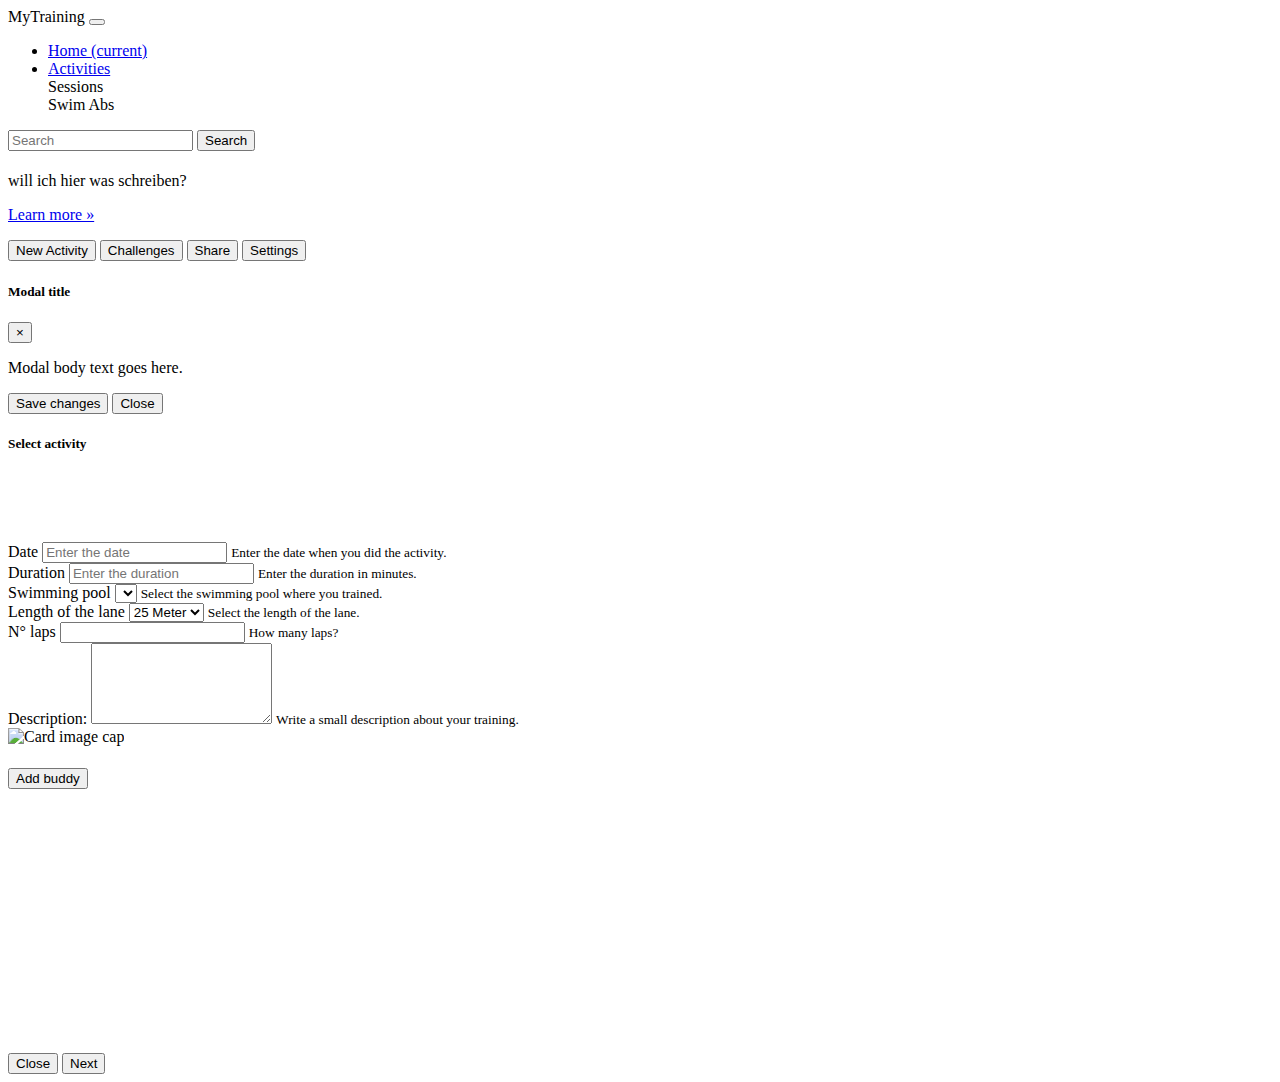
==== src/main/resources/templates/welcome.html @ 64f63254 "add user during the save swim option" ====
<!DOCTYPE HTML>
<html xmlns:th="http://www.thymeleaf.org">
<head>
<title>Spring Boot Thymeleaf Hello World Example</title>
<meta http-equiv="Content-Type" content="text/html; charset=UTF-8" />

<link rel="stylesheet" th:href="@{/css/bootstrap/bootstrap.min.css}">
<link rel="stylesheet" th:href="@{/css/main.css}" />
<link rel="stylesheet" th:href="@{js/c3/c3.css}">
<link rel="stylesheet"
	th:href="@{js/datatimepicker/jquery.datetimepicker.min.css}">
	
<link rel="stylesheet" th:href="@{js/openlayers/ol.css}" type="text/css">

<script th:src="@{js/openlayers/ol.js}"></script>

</head>
<body>

	<!-- nav bar -->
	<nav class="navbar navbar-expand-lg navbar-light bg-light">
		<a class="navbar-brand">MyTraining</a>
		<button class="navbar-toggler" type="button" data-toggle="collapse"
			data-target="#navbarSupportedContent"
			aria-controls="navbarSupportedContent" aria-expanded="false"
			aria-label="Toggle navigation">
			<span class="navbar-toggler-icon"></span>
		</button>

		<div class="collapse navbar-collapse" id="navbarSupportedContent">
			<ul class="navbar-nav mr-auto">
				<li class="nav-item active"><a class="nav-link" href="#">Home
						<span class="sr-only">(current)</span>
				</a></li>
				<li class="nav-item dropdown"><a
					class="nav-link dropdown-toggle" href="#" id="navbarDropdown"
					role="button" data-toggle="dropdown" aria-haspopup="true"
					aria-expanded="false"> Activities </a>
					<div class="dropdown-menu" aria-labelledby="navbarDropdown">
						<a class="dropdown-item">Sessions</a>
						<div class="dropdown-divider"></div>
						<a id="swimSectionMenuBtnId" class="dropdown-item">Swim</a> <a
							class="dropdown-item">Abs</a>
					</div></li>
			</ul>
			<form class="form-inline my-2 my-lg-0">
				<input class="form-control mr-sm-2" type="search"
					placeholder="Search" aria-label="Search">
				<button class="btn btn-outline-success my-2 my-sm-0" type="submit">Search</button>
			</form>
		</div>
	</nav>
	<!-- [END] nav bar -->

	<!-- Main jumbotron for a primary marketing message or call to action -->
	<div class="jumbotron" id="welcomeMessageContainerId">
		<div class="container">
			<h1 class="display-3" th:text="'Ciao ' + ${currentUser.name}"></h1>
			<p>will ich hier was schreiben?</p>
			<p>
				<a class="btn btn-primary btn-lg" href="#" role="button">Learn
					more &raquo;</a>
			</p>
		</div>
	</div>

	<div class="container-fluid containerMargin">
		<div id="activityContainer">
			<div id="leftContainerId" class="leftContainer">
				<button type="button" class="btn btn-success btn-block"
					data-toggle="modal" onclick="initModalView()"
					data-target="#selectActivityModal">New Activity</button>
				<button type="button" class="btn btn-success btn-block">Challenges</button>
				<button type="button" class="btn btn-success btn-block">Share</button>
				<button type="button" class="btn btn-success btn-block">Settings</button>
			</div>
			<div id="rightContainer" class="rightContainer">
				<div id="activityTabsId" class="activityTabs"></div>
				<div id="chart" class="chartSpace"></div>
				<div id="activityTable"></div>

			</div>
		</div>

		<!-- Modal window -->
		<div id="myTrainingModalShowIndorSwimInfo" class="modal" tabindex="-1"
			role="dialog">
			<div class="modal-dialog modal-lg" role="document">
				<div class="modal-content">
					<div class="modal-header">
						<h5 class="modal-title">Modal title</h5>
						<button type="button" class="close" data-dismiss="modal"
							aria-label="Close">
							<span aria-hidden="true">&times;</span>
						</button>
					</div>
					<div class="modal-body">
						<p>Modal body text goes here.</p>
					</div>
					<div class="modal-footer">
						<button type="button" class="btn btn-primary">Save
							changes</button>
						<button type="button" class="btn btn-secondary"
							data-dismiss="modal">Close</button>
					</div>
				</div>
			</div>
		</div>
		<!-- END Modal window -->

		<!-- Modal select activity -->
		<div class="modal fade" id="selectActivityModal" tabindex="-1"
			role="dialog" aria-labelledby="exampleModalLabel" aria-hidden="true">
			<div class="modal-dialog" role="document">
				<div class="modal-content">
					<div class="modal-header">
						<h5 class="modal-title" id="exampleModalLabel">Select
							activity</h5>
					</div>
					<div class="modal-body">
						<div class="progress progressMargin">
							<div id="progressBarActivity"
								class="progress-bar progress-bar-striped" role="progressbar"
								style="width: 10%" aria-valuenow="10" aria-valuemin="0"
								aria-valuemax="100"></div>
						</div>
						<div id="selectActivityModalContent">
							<table style="width: 100%">
								<tr>
									<td><a id="1" class="clickableImg"> <img
											class="selectActivityImg" alt=""
											th:src="@{/images/swimming-poll.png}">
									</a></td>
									<td><a id="2" class="clickableImg"> <img
											class="selectActivityImg" alt=""
											th:src="@{/images/running.png}">
									</a></td>
									<td><a id="3" class="clickableImg"> <img
											class="selectActivityImg" alt=""
											th:src="@{/images/cycling.png}">
									</a></td>
								</tr>
								<tr>
									<td><a id="4" class="clickableImg"> <img
											class="selectActivityImg" alt=""
											th:src="@{/images/img-icon.svg}">
									</a></td>
									<td><a id="5" class="clickableImg"> <img
											class="selectActivityImg" alt=""
											th:src="@{/images/img-icon.svg}">
									</a></td>
									<td><a id="6" class="clickableImg"> <img
											class="selectActivityImg" alt=""
											th:src="@{/images/img-icon.svg}">
									</a></td>
								</tr>
								<tr>
									<td><a id="7" class="clickableImg"> <img
											class="selectActivityImg" alt=""
											th:src="@{/images/img-icon.svg}">
									</a></td>
									<td><a id="8" class="clickableImg"> <img
											class="selectActivityImg" alt=""
											th:src="@{/images/img-icon.svg}">
									</a></td>
									<td><a id="9" class="clickableImg"> <img
											class="selectActivityImg" alt=""
											th:src="@{/images/img-icon.svg}">
									</a></td>
								</tr>
							</table>
						</div>
						<div id="generalInformationActivity">
							<form>
								<div class="form-group">
									<label for="datetimepicker">Date</label> <input type="text"
										class="form-control" id="datetimepicker"
										placeholder="Enter the date"> <small
										id="inputDateActivityHelp" class="form-text text-muted">Enter
										the date when you did the activity.</small>
								</div>
								<div class="form-group">
									<label for="inputDurationActivity">Duration</label> <input
										type="text" class="form-control" id="inputDurationActivity"
										placeholder="Enter the duration"> <small
										id="inputDurationActivityHelp" class="form-text text-muted">Enter
										the duration in minutes.</small>
								</div>
							</form>
						</div>
						<div id="placeInformationActivity">
							<div class="form-group">
								<label for="selectSwimmingPlaceActivity">Swimming pool</label>
								<select id="selectSwimmingPlaceActivity">
									<option th:each="sp : ${swimPLaces}" th:text="${sp.name}" th:value="${sp.id}"></option>
								</select>
								<small id="selectSwimmingPlaceActivityHelp" class="form-text text-muted">
									Select the swimming pool where you trained.
								</small>
							</div>
							<div class="form-group">
								<label for="selectLongLane">Length of the lane</label>
								<select id="selectLongLane">
									<option th:value="${POOL_LENGTH_25_METER}">25 Meter</option>
									<option th:value="${POOL_LENGTH_50_METER}">50 Meter</option>
									<option th:value="${POOL_LENGTH_31_METER}">31 Meter</option>
								</select>
								<small id="selectSwimmingPlaceActivityHelp" class="form-text text-muted">
									Select the length of the lane.
								</small>
							</div>
<!-- 							<div id="map" class="map" style="height: 300px; width: 100%;"></div> -->
						</div>
						<div id="detailsSwimActivity">
							<div class="form-group">
								<label for="numberOfLapsSwimActivity">N° laps</label>
								<input type="text" id="numberOfLapsSwimActivity"/>
								<small id="numberOfLapsSwimActivityHelp" class="form-text text-muted">
									How many laps?
								</small>
							</div>
							<div class="form-group">
								<label for="descriptionSwimActivity">Description:</label>
								<textarea id="descriptionSwimActivity" class="form-control" rows="5" ></textarea>
								<small id="descriptionSwimActivityHelp" class="form-text text-muted">
									Write a small description about your training.
								</small>
							</div>
						</div>
						<div id="buddiesSwimActivity">
							<div style="overflow-y: scroll; max-height: 500px;">
								<div th:each="user : ${users}" class="card" style="width: 13rem; float: left; margin-right: 5px; margin-bottom: 5px; height: 20rem">
								  <img class="card-img-top selectUserImg" th:src="@{'/images/user/'+${user.getPicture()}}" alt="Card image cap">
								  <div class="card-body">
								    <h5 class="card-title" th:text="${user.getDisplayName()}"></h5>
								    <button th:attr="data-id=${user.getId()}" class="btn btn-primary addBuddyButton">Add buddy</button>
								  </div>
								</div>
							</div>
						</div>
					</div>
					<div class="modal-footer">
						<button type="button" class="btn btn-secondary"
							data-dismiss="modal">Close</button>
						<button type="button" id="newActivityNextButton"
							class="btn btn-primary disabled">Next</button>
					</div>
				</div>
			</div>
		</div>


	</div>
	<!-- /.container -->

	<script th:src="@{js/jquery/jquery-3.3.1.min.js}"></script>
	<script th:src="@{js/popper/popper.min.js}"></script>
	<script th:src="@{js/bootstrap/bootstrap.min.js}"></script>
	<script th:src="@{js/d3/d3.min.js}"></script>
	<script th:src="@{js/c3/c3.min.js}"></script>
	<script th:src="@{js/validatejs/validate.min.js}"></script>
	<script th:src="@{js/common.js}"></script>
	<script th:src="@{js/swimmController.js}"></script>
	
	<script th:src="@{js/datatimepicker/jquery.datetimepicker.full.min.js}"></script>

	<script type="text/javascript">
		jQuery('#datetimepicker').datetimepicker({
			format : 'Y-m-d H:i'
		});
	</script>
	

	<script th:src="@{js/map.js}"></script>
	<script th:src="@{js/activityController.js}"></script>


</body>
</html>
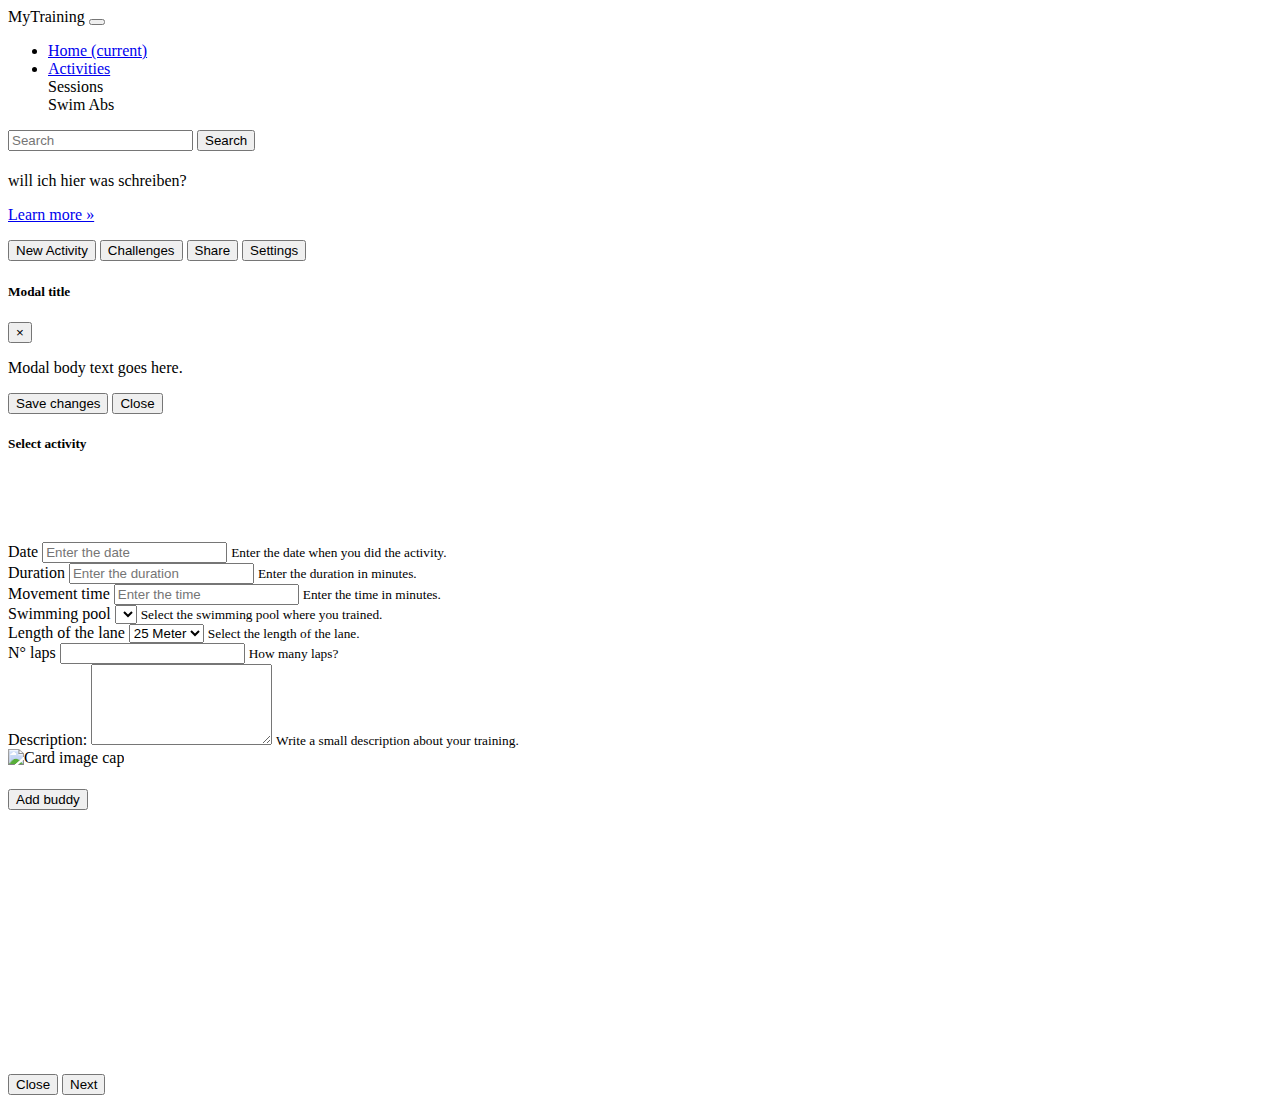
==== commit 43c62f3b: "add addition field mov duration" ====
--- a/src/main/resources/templates/welcome.html
+++ b/src/main/resources/templates/welcome.html
@@ -186,6 +186,13 @@
 										id="inputDurationActivityHelp" class="form-text text-muted">Enter
 										the duration in minutes.</small>
 								</div>
+								<div class="form-group">
+									<label for="inputMovementDurationActivity">Movement time</label> <input
+										type="text" class="form-control" id="inputMovementDurationActivity"
+										placeholder="Enter the time"> <small
+										id="inputMovementDurationActivityHelp" class="form-text text-muted">Enter
+										the time in minutes.</small>
+								</div>
 							</form>
 						</div>
 						<div id="placeInformationActivity">
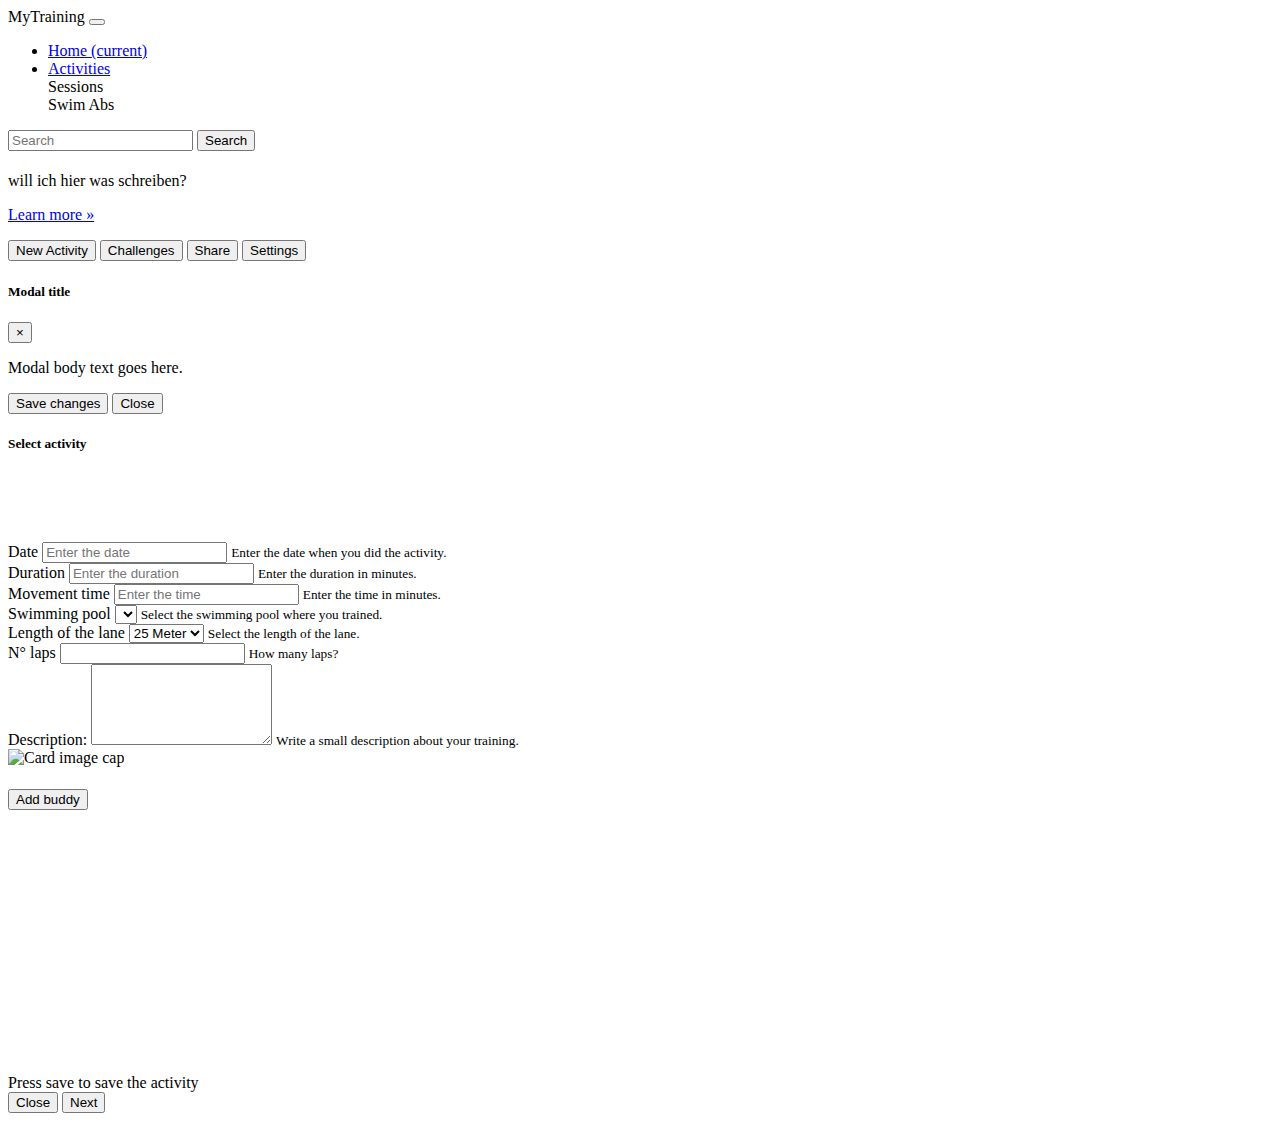
==== commit e654e370: "[IMPL] - manage page after swim save" ====
--- a/src/main/resources/templates/welcome.html
+++ b/src/main/resources/templates/welcome.html
@@ -245,6 +245,9 @@
 								</div>
 							</div>
 						</div>
+						<div id="summarySwimActivity">
+							<div>Press save to save the activity</div>
+						</div>
 					</div>
 					<div class="modal-footer">
 						<button type="button" class="btn btn-secondary"
@@ -259,6 +262,9 @@
 
 	</div>
 	<!-- /.container -->
+	<div>
+		<div id="currentUserInfo" data-th-attr="data-id=${currentUser.id}"></div>
+	</div>
 
 	<script th:src="@{js/jquery/jquery-3.3.1.min.js}"></script>
 	<script th:src="@{js/popper/popper.min.js}"></script>
@@ -280,6 +286,9 @@
 
 	<script th:src="@{js/map.js}"></script>
 	<script th:src="@{js/activityController.js}"></script>
+	<script th:src="@{js/ajax/ajax.js}"></script>
+	<script th:src="@{js/notifyJs/bootstrap-notify.min.js}"></script>
+	<script th:src="@{js/notifyJs/notify.js}"></script>
 
 
 </body>
